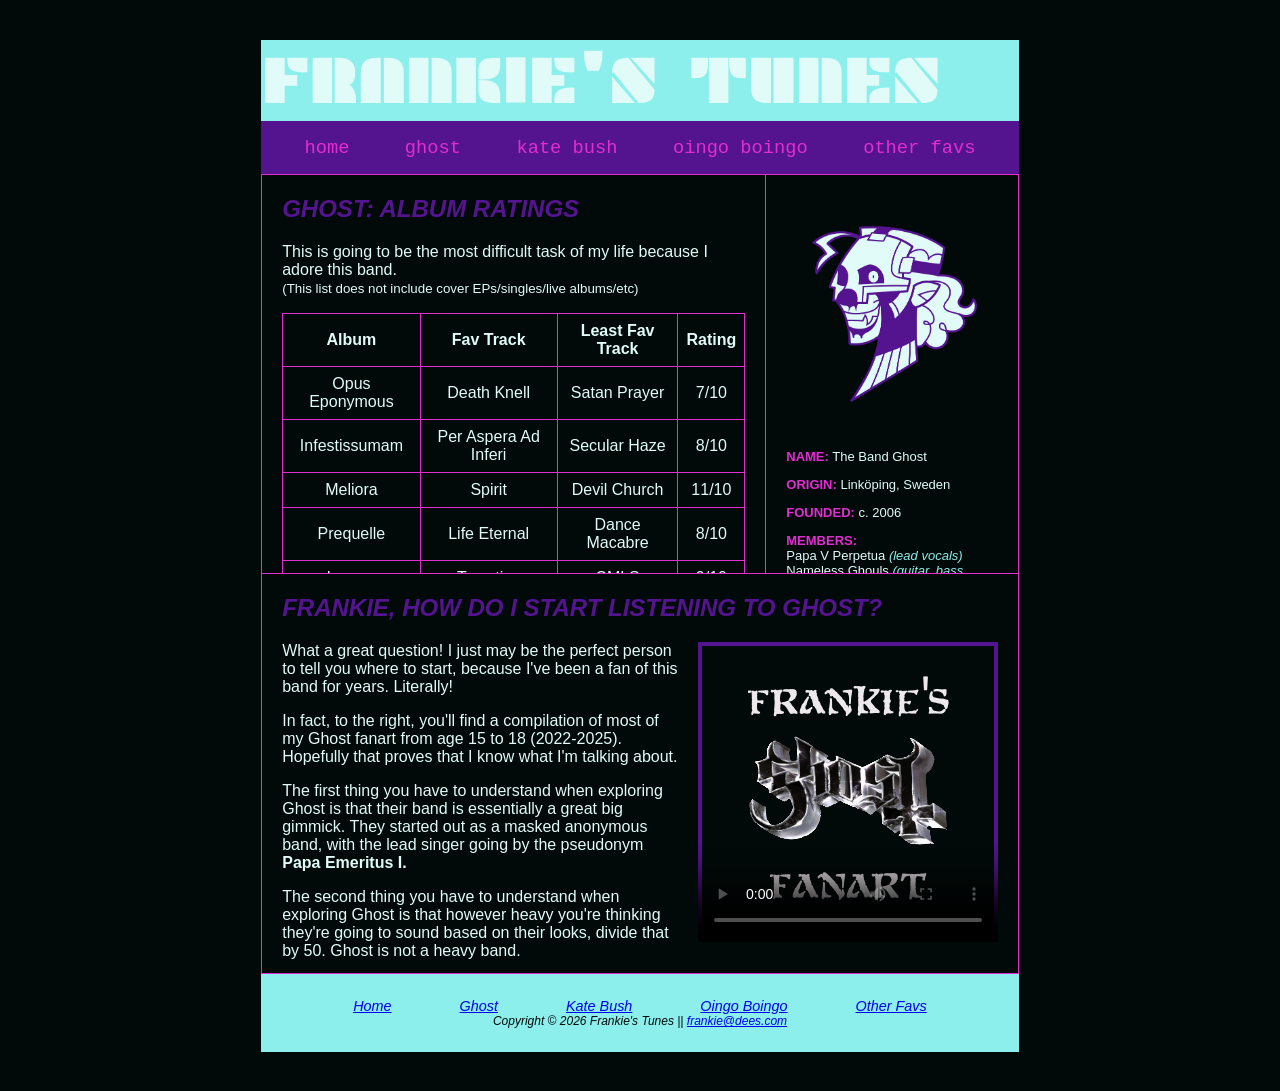
==== ghost.html @ 632fd923 "Add files via upload" ====
<!DOCTYPE html>
<html lang="en">
    <head>
        <title>FRANKIE'S TUNES | GHOST</title>
        <meta charset="utf-8">
        <meta name="viewport" content="width=device-width, initial-scale=1.0">
        <link rel="stylesheet" href="site.css">
        <link href='https://fonts.googleapis.com/css?family=Plaster' rel='stylesheet'>
        <style>
            h1 {
                font-family: 'Plaster';
            }
        </style>
    </head>

    <body>

        <div id="wrapper">
        
            <header>
                <h1><a href="index.html">FRANKIE'S TUNES</a></h1>
            </header>
        
            <nav>
                <ul>
                    <li><a href="index.html">home</a></li>
                    <li><a href="ghost.html">ghost</a></li>
                    <li><a href="kate.html">kate bush</a></li>
                    <li><a href="oingo.html">oingo boingo</a></li>
                    <li><a href="other.html">other favs</a></li>
                </ul>
            </nav>
            
            <div id="rightcol">
                    <div class="centeredimg"><img src="papaPortrait.png" width="100%"></div>
                    <p><b>NAME:</b> The Band Ghost</p>
                    <p><b>ORIGIN:</b> Linköping, Sweden</p>
                    <p><b>FOUNDED:</b> c. 2006</p>
                    <p><b>MEMBERS:</b>
                        <br>
                        Papa V Perpetua <em>(lead vocals)</em>
                        <br>
                        Nameless Ghouls <em>(guitar, bass, drums, keys, backup vocals, cowbell, etc)</em></p>
                    <p><b>GENRES:</b> Hard rock, heavy metal, AOR</p>

            </div>

            <main>
                <h2>GHOST: ALBUM RATINGS</h2>
                    <p>This is going to be the most difficult task of my life because I adore this band.
                        <br>
                        <small>(This list does not include cover EPs/singles/live albums/etc)</small>
                    </p>

                    <table>
                    <tr>
                        <th>Album</th>
                        <th>Fav Track</th>
                        <th>Least Fav Track</th>
                        <th>Rating</th>
                    </tr>
                    <tr>
                        <td>Opus Eponymous</td>
                        <td>Death Knell</td>
                        <td>Satan Prayer</td>
                        <td>7/10</td>
                    </tr>
                    <tr>
                        <td>Infestissumam</td>
                        <td>Per Aspera Ad Inferi</td>
                        <td>Secular Haze</td>
                        <td>8/10</td>
                    </tr>
                    <tr>
                        <td>Meliora</td>
                        <td>Spirit</td>
                        <td>Devil Church</td>
                        <td>11/10</td>
                    </tr>
                    <tr>
                        <td>Prequelle</td>
                        <td>Life Eternal</td>
                        <td>Dance Macabre</td>
                        <td>8/10</td>
                    </tr>
                    <tr>
                        <td>Impera</td>
                        <td>Twenties</td>
                        <td>CMLS</td>
                        <td>9/10</td>
                    </tr>
                    <tr>
                        <td>Skeletá</td>
                        <td>Excelsis</td>
                        <td>Guiding Lights</td>
                        <td>10/10</td>
                    </tr>
                </table>

            </main>

            <div id="bottomrow">
                <h2>FRANKIE, HOW DO I START LISTENING TO GHOST?</h2>

                    <video controls poster="compThumb.png" width="300px">
                        <source src="ghostComp.mov" type="video/mp4">
                        <a href="ghostComp.mov">Ghost Fanart Compilation</a> (.mov)
                     </video>

                    <p>What a great question! I just may be the perfect person to tell you where to start,
                        because I've been a fan of this band for years. Literally!
                     </p>
                     <p>In fact, to the right, you'll find a compilation of most of my Ghost fanart from age 15 to 18 (2022-2025).
                        Hopefully that proves that I know what I'm talking about.
                     </p>
                     <p>The first thing you have to understand when exploring Ghost is that their band is essentially
                        a great big gimmick. They started out as a masked anonymous band, with the lead singer going by
                        the pseudonym <strong>Papa Emeritus I.</strong>
                     </p>
                     <p>The second thing you have to understand when exploring Ghost is that however heavy you're
                        thinking they're going to sound based on their looks, divide that by 50. Ghost is not a heavy band.
                     </p>
                     <p>...Well, for the most part, at least. What I mean by this is that, despite their heavy metal sound,
                        Ghost features largely clean vocals and melodic tunes. Some practiced metalheads have spoken about
                        how they saw the visuals of the band (the makeup, the album covers, etc) and thought it was going to
                        sound a lot different than what they got.
                     </p>
                     <p>For some, this is a good thing. For others, it's the bane of their existence.</p>
                     <p>Basically, if I had to compare Ghost to a band that most people know, it's KISS. They're a Satanic
                        KISS. If that sounds like it's gonna be your thing, then keep reading!
                     </p>

                     <iframe class="videoL" width="400" height="230" src="https://www.youtube.com/embed/bpY6gGjjy5I" title="YouTube video player" frameborder="0"
                     allow="accelerometer; autoplay; clipboard-write; encrypted-media; gyroscope; picture-in-picture; web-share"
                     referrerpolicy="strict-origin-when-cross-origin" allowfullscreen></iframe>

                     <h3>THE MUSIC</h3>
                     <p>To be honest, you've probably already heard Ghost without even realizing it.
                        Their song, Mary On A Cross, went crazy viral on TikTok in the summer of 2022. Cirice was a similarly
                        popular song, though not to the level of MOAC.
                     </p>
                     <p>It's very important to note that MOAC is very, <em>very</em> different sonically when compared to
                        most of Ghost's music. It's from the EP <a href="https://open.spotify.com/album/0dfSsZm64lSVeIcbcS2cYi?si=bFwEoF-BSYWthvBUv1oukQ">Seven Inches of Satanic Panic</a>,
                        which is canonically from 1969, so each of the songs from that album have more of a 60s vibe.
                     </p>
                     <p>You might be completely thrown off by that statement, considering the EP was released in 2019. I'll explain later.
                        For now, let's keep our eyes on the prize: the music.
                     </p>
                     <p>I always start by recommending <a href="https://open.spotify.com/album/74QTwjBLo1eLqpjL320rXX?si=1Mbw7RpVS1S6F138bQIL-g">Meliora</a>
                        to those who have never properly listened to Ghost before. It's pretty much right in the middle of their discography, which offers
                        a great look into both the past and future of their sound.
                        <br>
                        Upon listening, if you prefer the darker, more eclectic sound of Meliora, then you can go
                        backwards and listen to Opus and Infestissumam. If you prefer the cleaner, more organized sound of Meliora,
                        then you can go forwards and listen to Prequelle, Impera, and Skeletá.
                     </p>

                     <iframe class="videoR" width="400" height="230" src="https://www.youtube.com/embed/mGR2M2mBJXU" title="YouTube video player" frameborder="0"
                     allow="accelerometer; autoplay; clipboard-write; encrypted-media; gyroscope; picture-in-picture; web-share"
                     referrerpolicy="strict-origin-when-cross-origin" allowfullscreen></iframe>

                     <p>Opus, being their first album, is understandably the roughest. That being said, it still holds up! It's spooky,
                        it's overtly Satanic to a borderline humorous degree, and it's a relatively short listen (34 minutes).
                     </p>
                     <p>Infestissumam might be their strangest album. It's a little all over the place, but has some really heavy hitters, like
                        <a href="https://open.spotify.com/track/1YBf7Tq9bpcVwvnlP8YbQS?si=bd0cb558ec5845d4">Year Zero</a> and <a href="https://open.spotify.com/track/27n116KPPtEaryhXyMiTrN?si=6e0fbdcc98ce435e">Monstrance Clock</a>,
                        which are still played at concerts to this day.
                     </p>
                     <p>I believe Meliora to be their best album (which is part of why I recommend it, I won't lie). It's consistent yet unique.
                        Go listen to it already!
                     </p>
                     <p>Prequelle is what I'd call their poppiest album, with hits like <a href="https://open.spotify.com/track/1E2WTcYLP1dFe1tiGDwRmT?si=c79429914a4e4d0b">Dance Macabre</a>
                        and <a href="https://open.spotify.com/track/1jz3oOqkTnEwqTZfwuENS2?si=e5bb0c5f1e6b461c">Pro Memoria</a> bringing a lighter tune to Ghost's discography.
                        That being said, the album is actually about death, so... it's not as poppy as it looks.
                     </p>
                     <p>Impera is similar to Meliora in that it is <em>very</em> consistent in sound and lyric quality. It's largely adored by both critics and fans,
                        so it's not a bad place to start, either. I'm just annoying and find too much consistency to be boring, so it's not my favorite. <a href="https://open.spotify.com/track/3nae2T5GQuCVugpECx98K9?si=7189e37ffcd14c7e">Twenties</a>
                        and <a href="https://open.spotify.com/track/0e0VwnPz0jVqov6z5SVVqr?si=c99d0c813ce644b0">Respite On The Spitalfields</a> are great, though!
                     </p>
                     <p>Finally, Skeletá is kind of like if Prequelle and Infestissumam had a baby. Prequelle in sound quality, Infestissumam in its eclectic nature. You either love it
                        or you hate it.
                     </p>
                     <p>I hope this explanation of the albums helps you in your journey through Ghost's discography! I didn't even delve into the cover EPs, but they're
                        definitely something to check out as well. <a href="https://open.spotify.com/album/36Ybf0SVlKqgGadXe3ZEQf?si=FEIpl-UlSeyxLjFGCyLVtQ">Popestar</a> has some of my favorite covers they've made.
                     </p>
                     <p>I feel like I'm forgetting something, though...</p>

                     <iframe class="videoL" width="400" height="230" src="https://www.youtube.com/embed/JKZ1yrenbIQ" title="YouTube video player" frameborder="0"
                     allow="accelerometer; autoplay; clipboard-write; encrypted-media; gyroscope; picture-in-picture; web-share"
                     referrerpolicy="strict-origin-when-cross-origin" allowfullscreen></iframe>

                     <h3>THE LORE</h3>
                     <p>Oh yeah, there's lore.
                     </p>
                     <p>So, you remember how I said this band is a gimmick band? The brains and vocals of the band, Tobias Forge, basically came up with this character
                        to play rather than perform on stage as himself. That's Papa Emeritus, who I mentioned before.
                     </p>
                     <p>Here's an excerpt of what their MySpace page said way back in 2010 that explains the concept of the band better than I could:</p>
                     <blockquote>"Ghost is the name of a devil worshipping ministry that – in order to spread their unholy gospels and, furthermore, trick mankind into believing that the end is ultimately a good thing – have decided to use the ever so popular rock music medium as a way to achieve their ends.
                        <br>
                        Standing motionless and anonymous beneath the painted faces, hoods and robes which their sect demand, the six nameless ghouls of Ghost deliver litanies of sexually pulsating heavy rock music and romantic lyrics, which glorify and glamorise the disgusting and sacrilegious, with the simple intention to communicate a message of pure evil via the most effective device they can find: entertainment."
                     </blockquote>

                     <iframe class="videoR" width="400" height="230" src="https://www.youtube.com/embed/e_74Ijj6EpY" title="YouTube video player" frameborder="0"
                     allow="accelerometer; autoplay; clipboard-write; encrypted-media; gyroscope; picture-in-picture; web-share"
                     referrerpolicy="strict-origin-when-cross-origin" allowfullscreen></iframe>

                     <p>Basically they're like a Satanic gospel band. Cool, right?</p>
                     <p>Essentially, with each new album comes a "new" frontman. I use quotation marks because they're all Tobias Forge wearing different masks.
                        <br>
                        Opus Eponymous began with Papa Emeritus I,
                        who passed the role down to Papa Emeritus II when Infestissumam came, who then passed the role to Papa Emeritus III
                        with the release of Meliora...
                     </p>
                     <p>...and then Papa Emeritus III got dragged off stage and that's when the Chapters (which you can find on YouTube) started establishing a
                        proper storyline. We're introduced to the characters of Cardinal Copia (played by Forge), Sister Imperator, and Papa Nihil.
                     </p>
                     <p>Do you remember how I said Seven Inches of Satanic Panic was "released in 1969"? That's because the "Ghost project" actually started
                        in the 60s with Papa Nihil as the frontman. In reality, I'm sure Forge just wanted to toy with the sound of 60s rock,
                        but it's a fun little explanation for the abrupt change in sound.
                     </p>
                     <p>Anyways, I won't get into the lore too much because that's not the point of this website. I only mention it because it is a large part of
                        why the Internet likes this band so much. You don't <em>need</em> to follow the lore to enjoy the music - they aren't truly connected
                        whatsoever. However, it is fun... so I encourage you to watch the Chapters if you're intrigued!
                     </p>

                     
            </div>
        
            <footer>
                <ul>
                    <li><a href="index.html">Home</a></li>
                    <li><a href="ghost.html">Ghost</a></li>
                    <li><a href="kate.html">Kate Bush</a></li>
                    <li><a href="oingo.html">Oingo Boingo</a></li>
                    <li><a href="other.html">Other Favs</a></li>
                </ul>
                Copyright &copy; 2026 Frankie's Tunes || <a href="mailto:frankie@dees.com">frankie@dees.com</a>
            </footer>
        
        </div>
        
    </body>
</html>
---- site.css ----
* { 
    box-sizing: border-box;
}

:root {
    --text: #e1fbf8;
    --background: #010a09;
    --primary: #8cefeb;
    --secondary: #55148f;
    --accent: #e22dd0;
}

body {
    background-color: var(--background);
    color: var(--text);
    font-family: Arial, Helvetica, sans-serif;
}

#wrapper {
    padding: 2em;
    margin-left: auto;
    margin-right: auto;
    width: 65%;
    min-width: 800px;
}

header {
    background: var(--primary);
    color: var(--text);
    text-align: center;
}

header a {
    text-decoration: none;
}

header a:link {
    color: var(--text);
}

header a:visited {
    color: var(--text);
}

header a:hover {
    color: var(--accent);
}

nav {
    background-color: var(--secondary);
    font-family: monospace;
    padding: 1em;
    font-size: 120%;
    text-align: center;
}

nav a {
    text-decoration: none;
}

nav a:link {
    color: var(--accent);
}

nav a:visited {
    color: var(--background);
}

nav a:hover {
    color: var(--text);
}

nav ul {
    list-style-type: none;
    margin: 0;
    padding-left: 0;
    font-size: 1.2em;
    display: flex;
    flex-wrap: nowrap;
    justify-content: space-around;
}

main {
    background: var(--background);
    padding: 0px 20px 20px 20px;
    display: block;
    overflow: scroll;
    border: 1px var(--accent) solid;
}

main a {
    text-decoration: none;
    font-family: monospace;
    text-transform: uppercase;
    font-size: large;
}

main a:link {
    color: var(--accent);
}

main a:visited {
    color: var(--secondary);
    text-decoration: none;
}

main a:hover {
    color: var(--text);
}

h1 {
    margin-bottom: 0;
    margin-top: 0;
    font-size: 400%;
    text-align: left;
}

h2 {
    color: var(--secondary);
    font-family: 'Arial Narrow', Arial, sans-serif;
    font-style: italic;
}

h3 {
    color: var(--accent);
    font-family: monospace;
    font-weight: lighter;
}

hr {
    color: var(--accent);
    border: 1px dotted;
}

footer {
    background: var(--primary);
    color: var(--background);
    font-size: 75%;
    font-style: italic;
    text-align: center;
    font-family: Arial, Helvetica, sans-serif;
    padding: 2em;
}

footer ul {
    list-style-type: none;
    margin: 0;
    padding-left: 0;
    font-size: 1.2em;
    display: flex;
    flex-wrap: nowrap;
    justify-content: space-evenly;
}

#rightcol {
    background: var(--background);
    padding: 0px 20px 20px 20px;
    display: block;
    overflow: scroll;
    border: 1px var(--accent) solid;
    border-left: none;
}

#rightcol p {
    font-size: small;
}

#rightcol b {
    color: var(--accent);
}

#rightcol em {
    color: var(--primary);
}

.centeredimg {
    display: flex;
    justify-content: center;
    align-items: center; 
}

#bottomrow {
    background: var(--background);
    padding: 0px 20px 20px 20px;
    display: block;
    overflow: scroll;
    border: 1px var(--accent) solid;
    border-top: none;
}

#bottomrow a {
    text-decoration: none;
    font-family: monospace;
    text-transform: uppercase;
    font-size: large;
}

#bottomrow a:link {
    color: var(--accent);
}

#bottomrow a:visited {
    color: var(--secondary);
    text-decoration: none;
}

#bottomrow a:hover {
    color: var(--text);
}

form {
    display: grid;
    grid-template-columns: 6em 1fr;
    gap: 1em;
    width: 100%;
    
}

input[type="submit"]  {
    grid-column: 2 / 3;
    width: 15em;
}

table {
    border: 1px var(--accent) solid;
    border-collapse: collapse;
    width: 100%;
}

td, th {
    padding: 0.5em;
    border: 1px var(--accent) solid;
}

td {
    text-align: center;
}

video {
    float: right;
    margin-left: 1em;
    margin-bottom: 1em;
}

.videoL {
    float: left;
    margin-right: 1em;
    margin-bottom: 1em;
}

.videoR {
    float: right;
    margin-left: 1em;
    margin-bottom: 1em;
}

blockquote {
    background-color: var(--secondary);
    padding: 1em;
    font-style: italic;
    color: var(--primary);
    border-left: 8px var(--accent) solid;
    margin: auto;
    margin-bottom: 1em;
}

.otherAlbums {
    display: flex;
    flex-direction: row;
    flex-wrap: wrap;
    justify-content: space-around;
    text-align: center;
    align-items: center;
}

.otherAlbums p {
    border: 1px var(--primary) solid;
    padding: 0.5em;
    margin: 0.5em;
}

@supports (display: grid) {
    header {
        grid-area: header;
    }
    nav {
        grid-area: nav;
    }
    .rightcol {
        grid-area: rightcol;
    }
    main {
        grid-area: main;
    }
    #bottomrow {
        grid-area: bottomrow;
    }
    footer {
        grid-area: footer;
    }
    #wrapper {
        display: grid;
        grid-template-columns: 2fr 1fr;
        grid-template-rows: auto auto 400px 400px auto;
        grid-template-areas:
                            "header header"
                            "nav    nav"
                            "main   rightcol"
                            "bottomrow   bottomrow"
                            "footer footer";
    }
  }
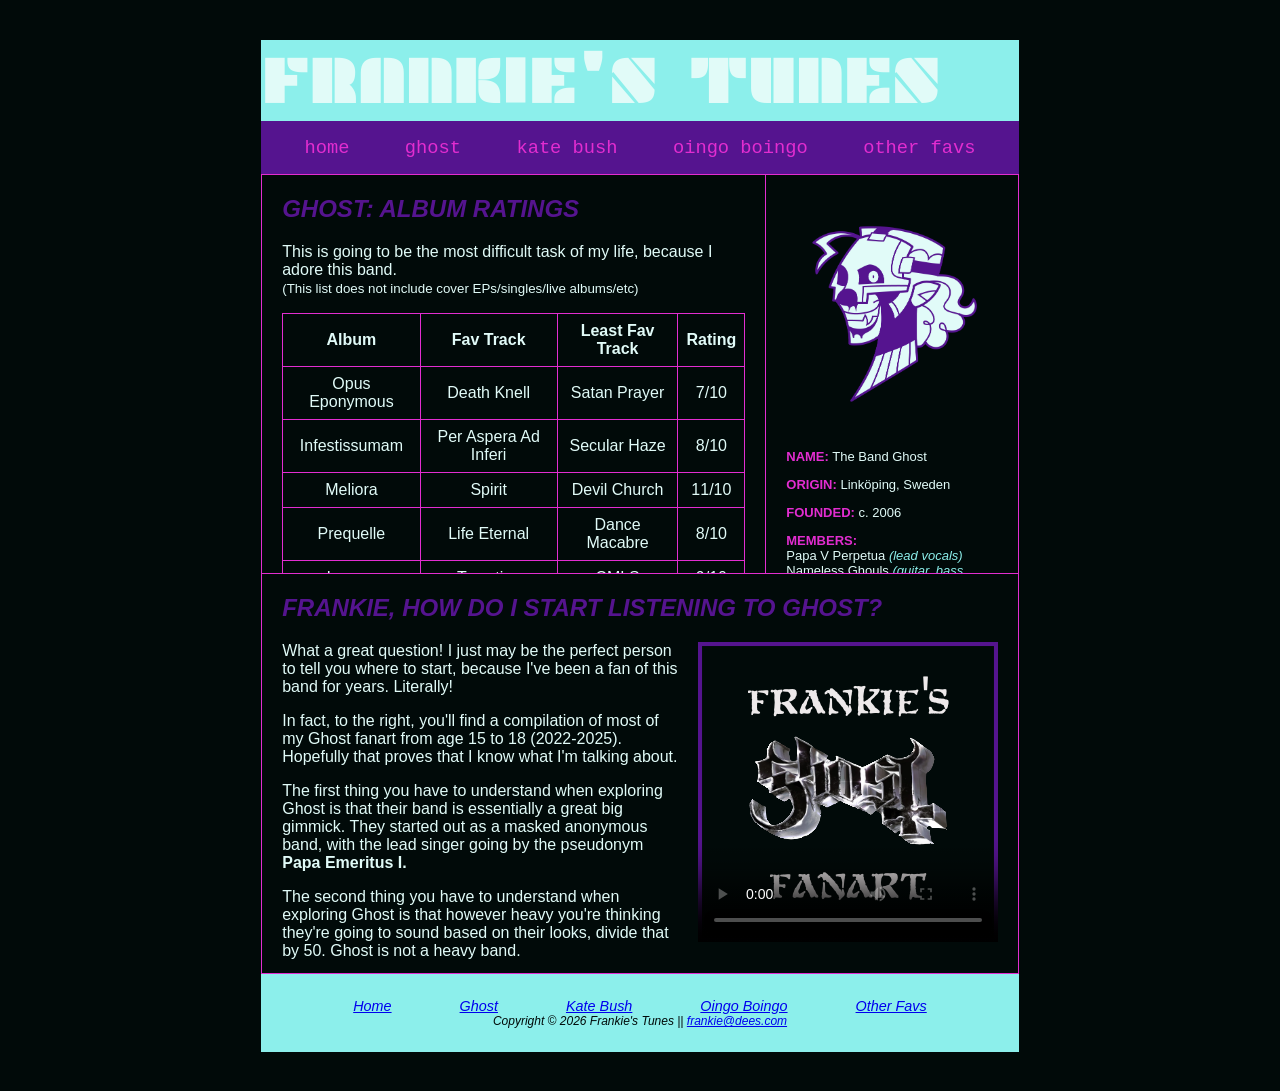
==== commit 7f23bd02: "Update ghost.html" ====
--- a/ghost.html
+++ b/ghost.html
@@ -14,13 +14,13 @@
     </head>
 
     <body>
-
+    
         <div id="wrapper">
-        
+    
             <header>
                 <h1><a href="index.html">FRANKIE'S TUNES</a></h1>
             </header>
-        
+    
             <nav>
                 <ul>
                     <li><a href="index.html">home</a></li>
@@ -30,29 +30,30 @@
                     <li><a href="other.html">other favs</a></li>
                 </ul>
             </nav>
-            
+    
             <div id="rightcol">
-                    <div class="centeredimg"><img src="papaPortrait.png" width="100%"></div>
-                    <p><b>NAME:</b> The Band Ghost</p>
-                    <p><b>ORIGIN:</b> Linköping, Sweden</p>
-                    <p><b>FOUNDED:</b> c. 2006</p>
-                    <p><b>MEMBERS:</b>
-                        <br>
-                        Papa V Perpetua <em>(lead vocals)</em>
-                        <br>
-                        Nameless Ghouls <em>(guitar, bass, drums, keys, backup vocals, cowbell, etc)</em></p>
-                    <p><b>GENRES:</b> Hard rock, heavy metal, AOR</p>
-
+                <div class="centeredimg"><img src="papaPortrait.png" width="100%" alt="Portrait of Papa V Perpetua"></div>
+                <p><b>NAME:</b> The Band Ghost</p>
+                <p><b>ORIGIN:</b> Linköping, Sweden</p>
+                <p><b>FOUNDED:</b> c. 2006</p>
+                <p><b>MEMBERS:</b>
+                    <br>
+                    Papa V Perpetua <em>(lead vocals)</em>
+                    <br>
+                    Nameless Ghouls <em>(guitar, bass, drums, keys, backup vocals, cowbell, etc)</em>
+                </p>
+                <p><b>GENRES:</b> Hard rock, heavy metal, AOR</p>
+    
             </div>
-
+    
             <main>
                 <h2>GHOST: ALBUM RATINGS</h2>
-                    <p>This is going to be the most difficult task of my life because I adore this band.
-                        <br>
-                        <small>(This list does not include cover EPs/singles/live albums/etc)</small>
-                    </p>
-
-                    <table>
+                <p>This is going to be the most difficult task of my life, because I adore this band.
+                    <br>
+                    <small>(This list does not include cover EPs/singles/live albums/etc)</small>
+                </p>
+    
+                <table>
                     <tr>
                         <th>Album</th>
                         <th>Fav Track</th>
@@ -96,137 +97,178 @@
                         <td>10/10</td>
                     </tr>
                 </table>
-
+    
             </main>
-
+    
             <div id="bottomrow">
                 <h2>FRANKIE, HOW DO I START LISTENING TO GHOST?</h2>
-
-                    <video controls poster="compThumb.png" width="300px">
-                        <source src="ghostComp.mov" type="video/mp4">
-                        <a href="ghostComp.mov">Ghost Fanart Compilation</a> (.mov)
-                     </video>
-
-                    <p>What a great question! I just may be the perfect person to tell you where to start,
-                        because I've been a fan of this band for years. Literally!
-                     </p>
-                     <p>In fact, to the right, you'll find a compilation of most of my Ghost fanart from age 15 to 18 (2022-2025).
-                        Hopefully that proves that I know what I'm talking about.
-                     </p>
-                     <p>The first thing you have to understand when exploring Ghost is that their band is essentially
-                        a great big gimmick. They started out as a masked anonymous band, with the lead singer going by
-                        the pseudonym <strong>Papa Emeritus I.</strong>
-                     </p>
-                     <p>The second thing you have to understand when exploring Ghost is that however heavy you're
-                        thinking they're going to sound based on their looks, divide that by 50. Ghost is not a heavy band.
-                     </p>
-                     <p>...Well, for the most part, at least. What I mean by this is that, despite their heavy metal sound,
-                        Ghost features largely clean vocals and melodic tunes. Some practiced metalheads have spoken about
-                        how they saw the visuals of the band (the makeup, the album covers, etc) and thought it was going to
-                        sound a lot different than what they got.
-                     </p>
-                     <p>For some, this is a good thing. For others, it's the bane of their existence.</p>
-                     <p>Basically, if I had to compare Ghost to a band that most people know, it's KISS. They're a Satanic
-                        KISS. If that sounds like it's gonna be your thing, then keep reading!
-                     </p>
-
-                     <iframe class="videoL" width="400" height="230" src="https://www.youtube.com/embed/bpY6gGjjy5I" title="YouTube video player" frameborder="0"
-                     allow="accelerometer; autoplay; clipboard-write; encrypted-media; gyroscope; picture-in-picture; web-share"
-                     referrerpolicy="strict-origin-when-cross-origin" allowfullscreen></iframe>
-
-                     <h3>THE MUSIC</h3>
-                     <p>To be honest, you've probably already heard Ghost without even realizing it.
-                        Their song, Mary On A Cross, went crazy viral on TikTok in the summer of 2022. Cirice was a similarly
-                        popular song, though not to the level of MOAC.
-                     </p>
-                     <p>It's very important to note that MOAC is very, <em>very</em> different sonically when compared to
-                        most of Ghost's music. It's from the EP <a href="https://open.spotify.com/album/0dfSsZm64lSVeIcbcS2cYi?si=bFwEoF-BSYWthvBUv1oukQ">Seven Inches of Satanic Panic</a>,
-                        which is canonically from 1969, so each of the songs from that album have more of a 60s vibe.
-                     </p>
-                     <p>You might be completely thrown off by that statement, considering the EP was released in 2019. I'll explain later.
-                        For now, let's keep our eyes on the prize: the music.
-                     </p>
-                     <p>I always start by recommending <a href="https://open.spotify.com/album/74QTwjBLo1eLqpjL320rXX?si=1Mbw7RpVS1S6F138bQIL-g">Meliora</a>
-                        to those who have never properly listened to Ghost before. It's pretty much right in the middle of their discography, which offers
-                        a great look into both the past and future of their sound.
-                        <br>
-                        Upon listening, if you prefer the darker, more eclectic sound of Meliora, then you can go
-                        backwards and listen to Opus and Infestissumam. If you prefer the cleaner, more organized sound of Meliora,
-                        then you can go forwards and listen to Prequelle, Impera, and Skeletá.
-                     </p>
-
-                     <iframe class="videoR" width="400" height="230" src="https://www.youtube.com/embed/mGR2M2mBJXU" title="YouTube video player" frameborder="0"
-                     allow="accelerometer; autoplay; clipboard-write; encrypted-media; gyroscope; picture-in-picture; web-share"
-                     referrerpolicy="strict-origin-when-cross-origin" allowfullscreen></iframe>
-
-                     <p>Opus, being their first album, is understandably the roughest. That being said, it still holds up! It's spooky,
-                        it's overtly Satanic to a borderline humorous degree, and it's a relatively short listen (34 minutes).
-                     </p>
-                     <p>Infestissumam might be their strangest album. It's a little all over the place, but has some really heavy hitters, like
-                        <a href="https://open.spotify.com/track/1YBf7Tq9bpcVwvnlP8YbQS?si=bd0cb558ec5845d4">Year Zero</a> and <a href="https://open.spotify.com/track/27n116KPPtEaryhXyMiTrN?si=6e0fbdcc98ce435e">Monstrance Clock</a>,
-                        which are still played at concerts to this day.
-                     </p>
-                     <p>I believe Meliora to be their best album (which is part of why I recommend it, I won't lie). It's consistent yet unique.
-                        Go listen to it already!
-                     </p>
-                     <p>Prequelle is what I'd call their poppiest album, with hits like <a href="https://open.spotify.com/track/1E2WTcYLP1dFe1tiGDwRmT?si=c79429914a4e4d0b">Dance Macabre</a>
-                        and <a href="https://open.spotify.com/track/1jz3oOqkTnEwqTZfwuENS2?si=e5bb0c5f1e6b461c">Pro Memoria</a> bringing a lighter tune to Ghost's discography.
-                        That being said, the album is actually about death, so... it's not as poppy as it looks.
-                     </p>
-                     <p>Impera is similar to Meliora in that it is <em>very</em> consistent in sound and lyric quality. It's largely adored by both critics and fans,
-                        so it's not a bad place to start, either. I'm just annoying and find too much consistency to be boring, so it's not my favorite. <a href="https://open.spotify.com/track/3nae2T5GQuCVugpECx98K9?si=7189e37ffcd14c7e">Twenties</a>
-                        and <a href="https://open.spotify.com/track/0e0VwnPz0jVqov6z5SVVqr?si=c99d0c813ce644b0">Respite On The Spitalfields</a> are great, though!
-                     </p>
-                     <p>Finally, Skeletá is kind of like if Prequelle and Infestissumam had a baby. Prequelle in sound quality, Infestissumam in its eclectic nature. You either love it
-                        or you hate it.
-                     </p>
-                     <p>I hope this explanation of the albums helps you in your journey through Ghost's discography! I didn't even delve into the cover EPs, but they're
-                        definitely something to check out as well. <a href="https://open.spotify.com/album/36Ybf0SVlKqgGadXe3ZEQf?si=FEIpl-UlSeyxLjFGCyLVtQ">Popestar</a> has some of my favorite covers they've made.
-                     </p>
-                     <p>I feel like I'm forgetting something, though...</p>
-
-                     <iframe class="videoL" width="400" height="230" src="https://www.youtube.com/embed/JKZ1yrenbIQ" title="YouTube video player" frameborder="0"
-                     allow="accelerometer; autoplay; clipboard-write; encrypted-media; gyroscope; picture-in-picture; web-share"
-                     referrerpolicy="strict-origin-when-cross-origin" allowfullscreen></iframe>
-
-                     <h3>THE LORE</h3>
-                     <p>Oh yeah, there's lore.
-                     </p>
-                     <p>So, you remember how I said this band is a gimmick band? The brains and vocals of the band, Tobias Forge, basically came up with this character
-                        to play rather than perform on stage as himself. That's Papa Emeritus, who I mentioned before.
-                     </p>
-                     <p>Here's an excerpt of what their MySpace page said way back in 2010 that explains the concept of the band better than I could:</p>
-                     <blockquote>"Ghost is the name of a devil worshipping ministry that – in order to spread their unholy gospels and, furthermore, trick mankind into believing that the end is ultimately a good thing – have decided to use the ever so popular rock music medium as a way to achieve their ends.
-                        <br>
-                        Standing motionless and anonymous beneath the painted faces, hoods and robes which their sect demand, the six nameless ghouls of Ghost deliver litanies of sexually pulsating heavy rock music and romantic lyrics, which glorify and glamorise the disgusting and sacrilegious, with the simple intention to communicate a message of pure evil via the most effective device they can find: entertainment."
-                     </blockquote>
-
-                     <iframe class="videoR" width="400" height="230" src="https://www.youtube.com/embed/e_74Ijj6EpY" title="YouTube video player" frameborder="0"
-                     allow="accelerometer; autoplay; clipboard-write; encrypted-media; gyroscope; picture-in-picture; web-share"
-                     referrerpolicy="strict-origin-when-cross-origin" allowfullscreen></iframe>
-
-                     <p>Basically they're like a Satanic gospel band. Cool, right?</p>
-                     <p>Essentially, with each new album comes a "new" frontman. I use quotation marks because they're all Tobias Forge wearing different masks.
-                        <br>
-                        Opus Eponymous began with Papa Emeritus I,
-                        who passed the role down to Papa Emeritus II when Infestissumam came, who then passed the role to Papa Emeritus III
-                        with the release of Meliora...
-                     </p>
-                     <p>...and then Papa Emeritus III got dragged off stage and that's when the Chapters (which you can find on YouTube) started establishing a
-                        proper storyline. We're introduced to the characters of Cardinal Copia (played by Forge), Sister Imperator, and Papa Nihil.
-                     </p>
-                     <p>Do you remember how I said Seven Inches of Satanic Panic was "released in 1969"? That's because the "Ghost project" actually started
-                        in the 60s with Papa Nihil as the frontman. In reality, I'm sure Forge just wanted to toy with the sound of 60s rock,
-                        but it's a fun little explanation for the abrupt change in sound.
-                     </p>
-                     <p>Anyways, I won't get into the lore too much because that's not the point of this website. I only mention it because it is a large part of
-                        why the Internet likes this band so much. You don't <em>need</em> to follow the lore to enjoy the music - they aren't truly connected
-                        whatsoever. However, it is fun... so I encourage you to watch the Chapters if you're intrigued!
-                     </p>
-
-                     
+    
+                <video controls poster="compThumb.png" width="300">
+                    <source src="ghostComp.mov" type="video/mp4">
+                    <a href="ghostComp.mov">Ghost Fanart Compilation</a> (.mov)
+                </video>
+    
+                <p>What a great question! I just may be the perfect person to tell you where to start,
+                    because I've been a fan of this band for years. Literally!
+                </p>
+                <p>In fact, to the right, you'll find a compilation of most of my Ghost fanart from age 15 to 18
+                    (2022-2025).
+                    Hopefully that proves that I know what I'm talking about.
+                </p>
+                <p>The first thing you have to understand when exploring Ghost is that their band is essentially
+                    a great big gimmick. They started out as a masked anonymous band, with the lead singer going by
+                    the pseudonym <strong>Papa Emeritus I.</strong>
+                </p>
+                <p>The second thing you have to understand when exploring Ghost is that however heavy you're
+                    thinking they're going to sound based on their looks, divide that by 50. Ghost is not a heavy band.
+                </p>
+                <p>...Well, for the most part, at least. What I mean by this is that, despite their heavy metal sound,
+                    Ghost features largely clean vocals and melodic tunes. Some practiced metalheads have spoken about
+                    how they saw the visuals of the band (the makeup, the album covers, etc) and thought it was going to
+                    sound a lot different than what they got.
+                </p>
+                <p>For some, this is a good thing. For others, it's the bane of their existence.</p>
+                <p>Basically, if I had to compare Ghost to a band that most people know, it's KISS. They're a Satanic
+                    KISS. If that sounds like it's gonna be your thing, then keep reading!
+                </p>
+    
+                <iframe class="videoL" width="400" height="230" src="https://www.youtube.com/embed/bpY6gGjjy5I"
+                    title="YouTube video player" frameborder="0"
+                    allow="accelerometer; autoplay; clipboard-write; encrypted-media; gyroscope; picture-in-picture; web-share"
+                    referrerpolicy="strict-origin-when-cross-origin" allowfullscreen></iframe>
+    
+                <h3>THE MUSIC</h3>
+                <p>To be honest, you've probably already heard Ghost without even realizing it.
+                    Their song, Mary On A Cross, went crazy viral on TikTok in the summer of 2022. Cirice was a similarly
+                    popular song, though not to the level of MOAC.
+                </p>
+                <p>It's very important to note that MOAC is very, <em>very</em> different sonically when compared to
+                    most of Ghost's music. It's from the EP <a
+                        href="https://open.spotify.com/album/0dfSsZm64lSVeIcbcS2cYi?si=bFwEoF-BSYWthvBUv1oukQ">Seven Inches
+                        of Satanic Panic</a>,
+                    which is canonically from 1969, so each of the songs from that album have more of a 60s vibe.
+                </p>
+                <p>You might be completely thrown off by that statement, considering the EP was released in 2019. I'll
+                    explain later.
+                    For now, let's keep our eyes on the prize: the music.
+                </p>
+                <p>I always start by recommending <a
+                        href="https://open.spotify.com/album/74QTwjBLo1eLqpjL320rXX?si=1Mbw7RpVS1S6F138bQIL-g">Meliora</a>
+                    to those who have never properly listened to Ghost before. It's pretty much right in the middle of their
+                    discography, which offers
+                    a great look into both the past and future of their sound.
+                    <br>
+                    Upon listening, if you prefer the darker, more eclectic sound of Meliora, then you can go
+                    backwards and listen to Opus and Infestissumam. If you prefer the cleaner, more organized sound of
+                    Meliora,
+                    then you can go forwards and listen to Prequelle, Impera, and Skeletá.
+                </p>
+    
+                <iframe class="videoR" width="400" height="230" src="https://www.youtube.com/embed/mGR2M2mBJXU"
+                    title="YouTube video player" frameborder="0"
+                    allow="accelerometer; autoplay; clipboard-write; encrypted-media; gyroscope; picture-in-picture; web-share"
+                    referrerpolicy="strict-origin-when-cross-origin" allowfullscreen></iframe>
+    
+                <p>Opus, being their first album, is understandably the roughest. That being said, it still holds up! It's
+                    spooky,
+                    it's overtly Satanic to a borderline humorous degree, and it's a relatively short listen (34 minutes).
+                </p>
+                <p>Infestissumam might be their strangest album. It's a little all over the place, but has some really heavy
+                    hitters, like
+                    <a href="https://open.spotify.com/track/1YBf7Tq9bpcVwvnlP8YbQS?si=bd0cb558ec5845d4">Year Zero</a> and <a
+                        href="https://open.spotify.com/track/27n116KPPtEaryhXyMiTrN?si=6e0fbdcc98ce435e">Monstrance
+                        Clock</a>,
+                    which are still played at concerts to this day.
+                </p>
+                <p>I believe Meliora to be their best album (which is part of why I recommend it, I won't lie). It's
+                    consistent yet unique.
+                    Go listen to it already!
+                </p>
+                <p>Prequelle is what I'd call their poppiest album, with hits like <a
+                        href="https://open.spotify.com/track/1E2WTcYLP1dFe1tiGDwRmT?si=c79429914a4e4d0b">Dance Macabre</a>
+                    and <a href="https://open.spotify.com/track/1jz3oOqkTnEwqTZfwuENS2?si=e5bb0c5f1e6b461c">Pro Memoria</a>
+                    bringing a lighter tune to Ghost's discography.
+                    That being said, the album is actually about death, so... it's not as poppy as it looks.
+                </p>
+                <p>Impera is similar to Meliora in that it is <em>very</em> consistent in sound and lyric quality. It's
+                    largely adored by both critics and fans,
+                    so it's not a bad place to start, either. I'm just annoying and find too much consistency to be boring,
+                    so it's not my favorite. <a
+                        href="https://open.spotify.com/track/3nae2T5GQuCVugpECx98K9?si=7189e37ffcd14c7e">Twenties</a>
+                    and <a href="https://open.spotify.com/track/0e0VwnPz0jVqov6z5SVVqr?si=c99d0c813ce644b0">Respite On The
+                        Spitalfields</a> are great, though!
+                </p>
+                <p>Finally, Skeletá is kind of like if Prequelle and Infestissumam had a baby. Prequelle in sound quality,
+                    Infestissumam in its eclectic nature. You either love it
+                    or you hate it.
+                </p>
+                <p>I hope this explanation of the albums helps you in your journey through Ghost's discography! I didn't
+                    even delve into the cover EPs, but they're
+                    definitely something to check out as well. <a
+                        href="https://open.spotify.com/album/36Ybf0SVlKqgGadXe3ZEQf?si=FEIpl-UlSeyxLjFGCyLVtQ">Popestar</a>
+                    has some of my favorite covers they've made.
+                </p>
+                <p>I feel like I'm forgetting something, though...</p>
+    
+                <iframe class="videoL" width="400" height="230" src="https://www.youtube.com/embed/JKZ1yrenbIQ"
+                    title="YouTube video player" frameborder="0"
+                    allow="accelerometer; autoplay; clipboard-write; encrypted-media; gyroscope; picture-in-picture; web-share"
+                    referrerpolicy="strict-origin-when-cross-origin" allowfullscreen></iframe>
+    
+                <h3>THE LORE</h3>
+                <p>Oh yeah, there's lore.
+                </p>
+                <p>So, you remember how I said this band is a gimmick band? The brains and vocals of the band, Tobias Forge,
+                    basically came up with this character
+                    to play rather than perform on stage as himself. That's Papa Emeritus, who I mentioned before.
+                </p>
+                <p>Here's an excerpt of what their MySpace page said way back in 2010 that explains the concept of the band
+                    better than I could:</p>
+                <blockquote>"Ghost is the name of a devil worshipping ministry that – in order to spread their unholy
+                    gospels and, furthermore, trick mankind into believing that the end is ultimately a good thing – have
+                    decided to use the ever so popular rock music medium as a way to achieve their ends.
+                    <br>
+                    Standing motionless and anonymous beneath the painted faces, hoods and robes which their sect demand,
+                    the six nameless ghouls of Ghost deliver litanies of sexually pulsating heavy rock music and romantic
+                    lyrics, which glorify and glamorise the disgusting and sacrilegious, with the simple intention to
+                    communicate a message of pure evil via the most effective device they can find: entertainment."
+                </blockquote>
+    
+                <iframe class="videoR" width="400" height="230" src="https://www.youtube.com/embed/e_74Ijj6EpY"
+                    title="YouTube video player" frameborder="0"
+                    allow="accelerometer; autoplay; clipboard-write; encrypted-media; gyroscope; picture-in-picture; web-share"
+                    referrerpolicy="strict-origin-when-cross-origin" allowfullscreen></iframe>
+    
+                <p>Basically they're like a Satanic gospel band. Cool, right?</p>
+                <p>Essentially, with each new album comes a "new" frontman. I use quotation marks because they're all Tobias
+                    Forge wearing different masks.
+                    <br>
+                    Opus Eponymous began with Papa Emeritus I,
+                    who passed the role down to Papa Emeritus II when Infestissumam came, who then passed the role to Papa
+                    Emeritus III
+                    with the release of Meliora...
+                </p>
+                <p>...and then Papa Emeritus III got dragged off stage and that's when the Chapters (which you can find on
+                    YouTube) started establishing a
+                    proper storyline. We're introduced to the characters of Cardinal Copia (played by Forge), Sister
+                    Imperator, and Papa Nihil.
+                </p>
+                <p>Do you remember how I said Seven Inches of Satanic Panic was "released in 1969"? That's because the
+                    "Ghost project" actually started
+                    in the 60s with Papa Nihil as the frontman. In reality, I'm sure Forge just wanted to toy with the sound
+                    of 60s rock,
+                    but it's a fun little explanation for the abrupt change in sound.
+                </p>
+                <p>Anyways, I won't get into the lore too much because that's not the point of this website. I only mention
+                    it because it is a large part of
+                    why the Internet likes this band so much. You don't <em>need</em> to follow the lore to enjoy the music
+                    - they aren't truly connected
+                    whatsoever. However, it is fun... so I encourage you to watch the Chapters if you're intrigued!
+                </p>
+    
+    
             </div>
-        
+    
             <footer>
                 <ul>
                     <li><a href="index.html">Home</a></li>
@@ -237,8 +279,8 @@
                 </ul>
                 Copyright &copy; 2026 Frankie's Tunes || <a href="mailto:frankie@dees.com">frankie@dees.com</a>
             </footer>
-        
+    
         </div>
-        
+    
     </body>
-</html>+</html>
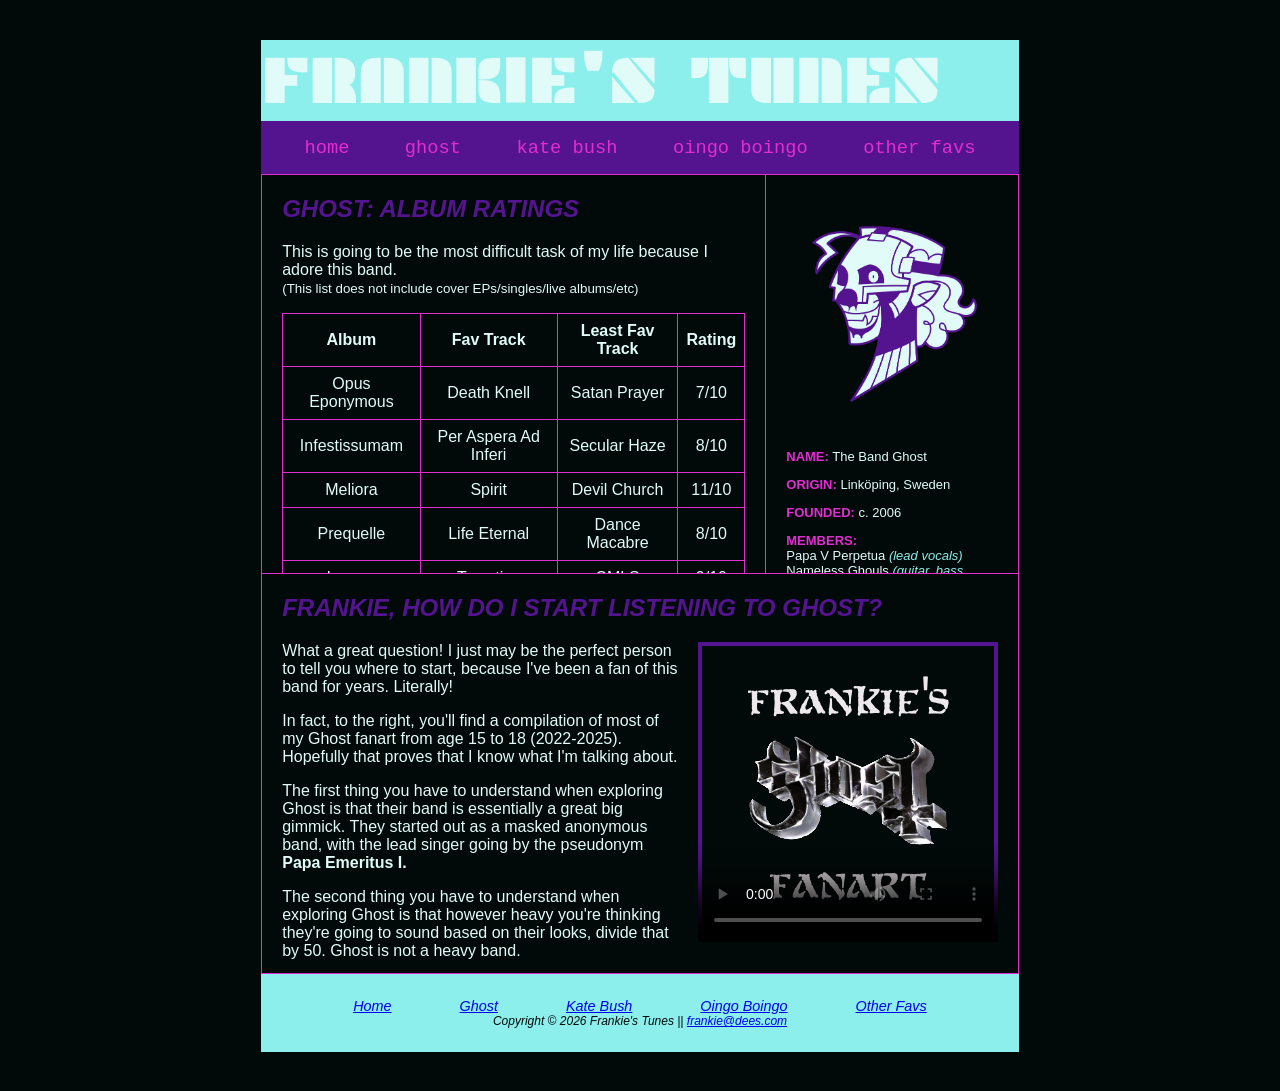
==== commit ca2d1e69: "Update ghost.html" ====
--- a/ghost.html
+++ b/ghost.html
@@ -4,6 +4,7 @@
         <title>FRANKIE'S TUNES | GHOST</title>
         <meta charset="utf-8">
         <meta name="viewport" content="width=device-width, initial-scale=1.0">
+        <meta name="description" content="Do you like music? Do you want to like more music? Check out Frankie's Tunes today!">
         <link rel="stylesheet" href="site.css">
         <link href='https://fonts.googleapis.com/css?family=Plaster' rel='stylesheet'>
         <style>
@@ -48,7 +49,7 @@
     
             <main>
                 <h2>GHOST: ALBUM RATINGS</h2>
-                <p>This is going to be the most difficult task of my life, because I adore this band.
+                <p>This is going to be the most difficult task of my life because I adore this band.
                     <br>
                     <small>(This list does not include cover EPs/singles/live albums/etc)</small>
                 </p>
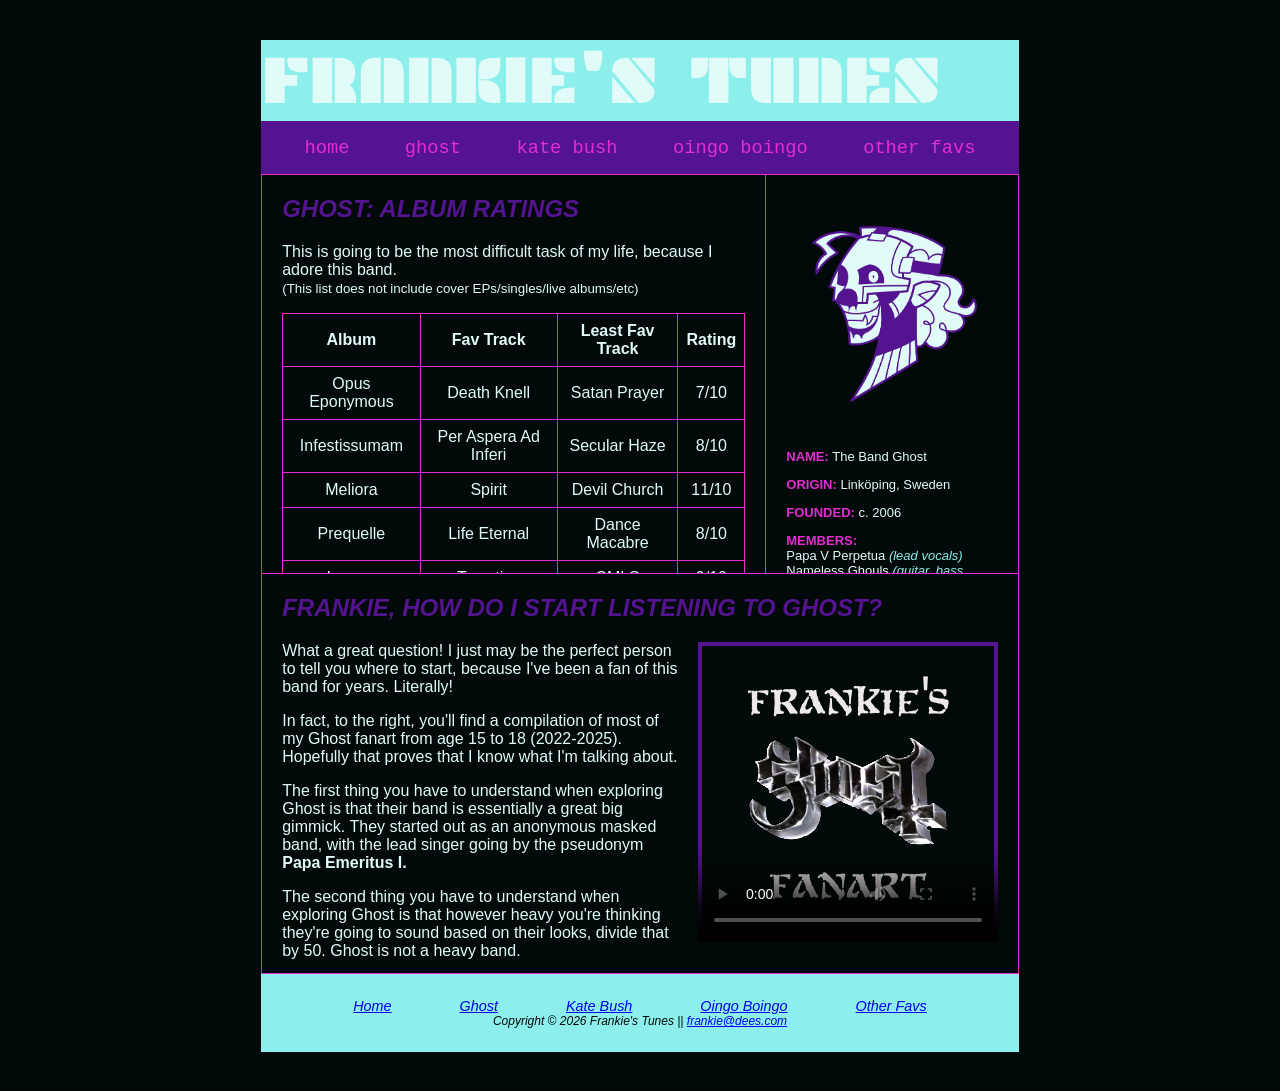
==== commit 6396079e: "Update ghost.html" ====
--- a/ghost.html
+++ b/ghost.html
@@ -49,7 +49,7 @@
     
             <main>
                 <h2>GHOST: ALBUM RATINGS</h2>
-                <p>This is going to be the most difficult task of my life because I adore this band.
+                <p>This is going to be the most difficult task of my life, because I adore this band.
                     <br>
                     <small>(This list does not include cover EPs/singles/live albums/etc)</small>
                 </p>
@@ -117,7 +117,7 @@
                     Hopefully that proves that I know what I'm talking about.
                 </p>
                 <p>The first thing you have to understand when exploring Ghost is that their band is essentially
-                    a great big gimmick. They started out as a masked anonymous band, with the lead singer going by
+                    a great big gimmick. They started out as an anonymous masked band, with the lead singer going by
                     the pseudonym <strong>Papa Emeritus I.</strong>
                 </p>
                 <p>The second thing you have to understand when exploring Ghost is that however heavy you're
@@ -140,8 +140,9 @@
     
                 <h3>THE MUSIC</h3>
                 <p>To be honest, you've probably already heard Ghost without even realizing it.
-                    Their song, Mary On A Cross, went crazy viral on TikTok in the summer of 2022. Cirice was a similarly
-                    popular song, though not to the level of MOAC.
+                    Their song, <a href="https://open.spotify.com/track/2wBnZdVWa5jVpvYRfGU7rP?si=cecd77400c324cce">Mary On A Cross</a>,
+                    went crazy viral on TikTok in the summer of 2022. <a href="https://open.spotify.com/track/3ZXZ9RMsznqgyHnyq0K5FL?si=9ca41ed258874289">Cirice</a>
+                    was a similarly popular song, though not to the level of MOAC.
                 </p>
                 <p>It's very important to note that MOAC is very, <em>very</em> different sonically when compared to
                     most of Ghost's music. It's from the EP <a
@@ -188,7 +189,7 @@
                 <p>Prequelle is what I'd call their poppiest album, with hits like <a
                         href="https://open.spotify.com/track/1E2WTcYLP1dFe1tiGDwRmT?si=c79429914a4e4d0b">Dance Macabre</a>
                     and <a href="https://open.spotify.com/track/1jz3oOqkTnEwqTZfwuENS2?si=e5bb0c5f1e6b461c">Pro Memoria</a>
-                    bringing a lighter tune to Ghost's discography.
+                    bringing a lighter tone to Ghost's discography.
                     That being said, the album is actually about death, so... it's not as poppy as it looks.
                 </p>
                 <p>Impera is similar to Meliora in that it is <em>very</em> consistent in sound and lyric quality. It's
@@ -204,7 +205,7 @@
                     or you hate it.
                 </p>
                 <p>I hope this explanation of the albums helps you in your journey through Ghost's discography! I didn't
-                    even delve into the cover EPs, but they're
+                    delve into the cover EPs, but they're
                     definitely something to check out as well. <a
                         href="https://open.spotify.com/album/36Ybf0SVlKqgGadXe3ZEQf?si=FEIpl-UlSeyxLjFGCyLVtQ">Popestar</a>
                     has some of my favorite covers they've made.
@@ -219,8 +220,8 @@
                 <h3>THE LORE</h3>
                 <p>Oh yeah, there's lore.
                 </p>
-                <p>So, you remember how I said this band is a gimmick band? The brains and vocals of the band, Tobias Forge,
-                    basically came up with this character
+                <p>So, remember how I said this band is a gimmick band? The brains and vocals of the band, Tobias Forge,
+                    came up with this character
                     to play rather than perform on stage as himself. That's Papa Emeritus, who I mentioned before.
                 </p>
                 <p>Here's an excerpt of what their MySpace page said way back in 2010 that explains the concept of the band
